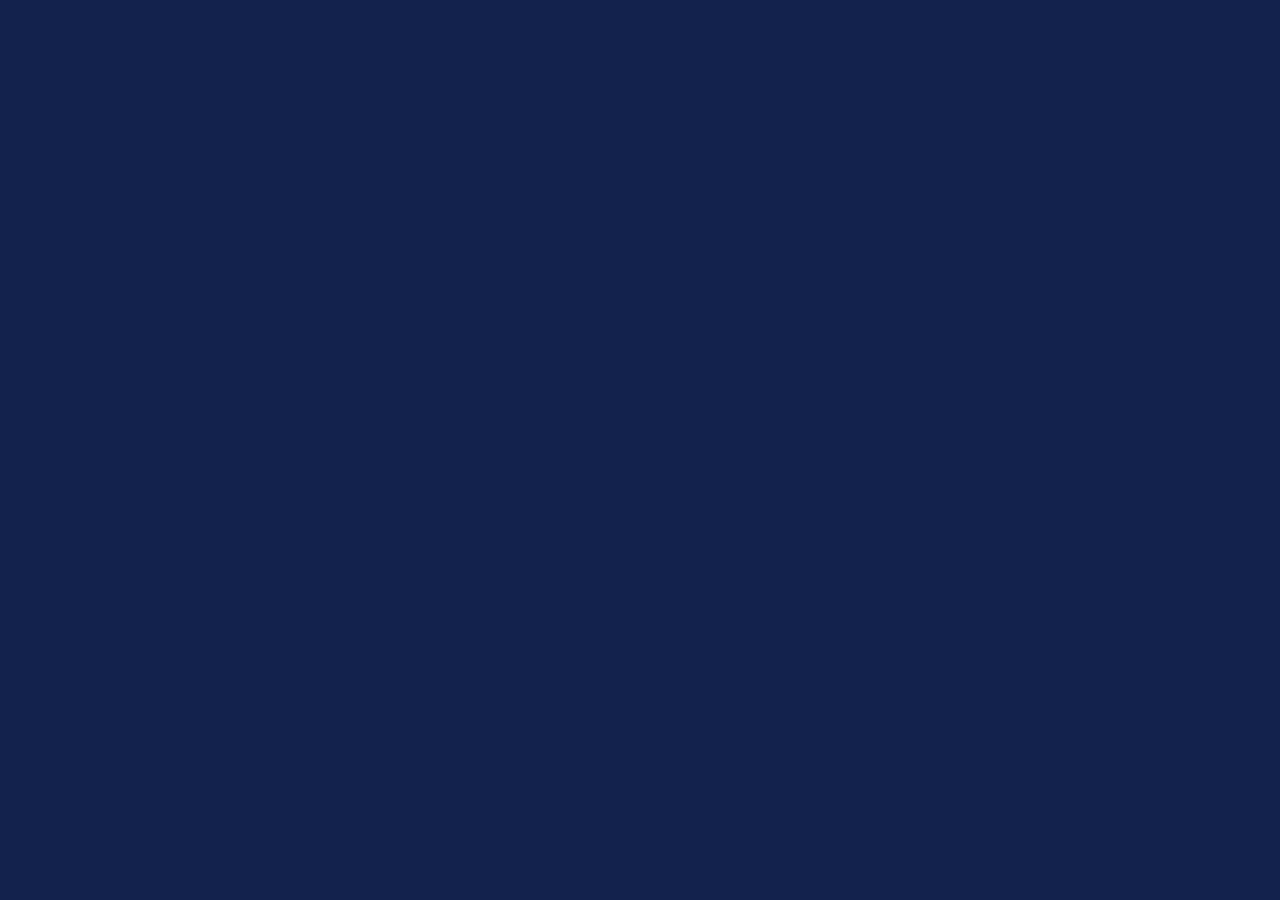
==== pro1.html @ b00647d2 "finish menu and start 3d model view" ====
<!DOCTYPE html>
<html lang="en">
    <html>
<head>
    <meta charset="UTF-8">
    <meta name="viewport" content="width=device-width, initial-scale=1.0">
    <title>Mecanum Chassis 4.0</title>
    <link rel="stylesheet" href="styles.css">
</head>
<body id="body">

    </body>
    </html>
---- styles.css ----
@font-face { font-family: pixel; src: url("Gameplay.ttf"); }
#body{
    background-color: rgb(19, 33, 77);
}

#navigate{
    box-shadow: 0 8px 16px 0 rgba(0,0,0,0.2), 0 6px 20px 0 rgba(0,0,0,0.19);
    width: 2000px;
    height: 100px;
    position: fixed;
    left: 0px;
    top: 0px;
}

#title{
color: white;
font-family: pixel;
font-size: 30px;
position: fixed;
left: 30px;
}

#git{
    width: 60px;
    position: fixed;
    top: 18px;
    right: 40px;
}

#backing{
    display: grid;
    position: fixed;
    height: 600px;
    width: 1800px;
    top: 190px;
    left: 80px;
    right: 40px;
    bottom: 190px;

    column-gap: 30px;
    row-gap: 30px;
}
#backing2{
    display: grid;
    position: fixed;
    height: 600px;
    width: 1800px;
    top: 190px;
    left: 680px;
    right: 40px;
    bottom: 190px;

    column-gap: 30px;
    row-gap: 30px;
}

#backing3{
    display: grid;
    position: fixed;
    height: 600px;
    width: 1800px;
    top: 190px;
    left: 1280px;
    right: 40px;
    bottom: 190px;

    column-gap: 30px;
    row-gap: 30px;
}

#pro1{
    box-shadow: 0 8px 16px 0 rgba(0,0,0,0.2), 0 6px 20px 0 rgba(0,0,0,0.19);
    width: 500px;
    height: 300px;
    border-radius: 15px;
}

#text1{
    color: white;
    font-family: pixel;
    font-size: 20px;
    position: fixed;
    left: 100px;
}

#but1{
    background-color: rgb(19, 33, 77);
    border: 2px solid rgb(19, 33, 77);
    border-radius: 15px;
    color: white;
    box-shadow: 0 8px 16px 0 rgba(0,0,0,0.2), 0 6px 20px 0 rgba(0,0,0,0.19);
    width: 460px;
    height: 45px;
    font-family: pixel;
    font-size: 20px;
    position: fixed;
    left: 100px;
    top: 420px;
    transition-duration: 0.3s;
    transition-property: transform;
    transition-timing-function: ease;
    transition-delay: 0s;

    transition: transform 0.3s;
}

#but1:hover{
    transform: translateY(-5px);
    background-color: rgb(36, 55, 99);
    border-color: rgb(36, 55, 99);
}

#pro2{
    box-shadow: 0 8px 16px 0 rgba(0,0,0,0.2), 0 6px 20px 0 rgba(0,0,0,0.19);
    width: 500px;
    height: 300px;
    border-radius: 15px;
}
#text2{
    color: white;
    font-family: pixel;
    font-size: 20px;
    position: fixed;
    left: 100px;
}

#but2{
    background-color: rgb(19, 33, 77);
    border: 2px solid rgb(19, 33, 77);
    border-radius: 15px;
    color: white;
    box-shadow: 0 8px 16px 0 rgba(0,0,0,0.2), 0 6px 20px 0 rgba(0,0,0,0.19);
    width: 460px;
    height: 45px;
    font-family: pixel;
    font-size: 20px;
    position: fixed;
    left: 100px;
    top: 750px;
    transition-duration: 0.3s;
    transition-property: transform;
    transition-timing-function: ease;
    transition-delay: 0s;

    transition: transform 0.3s;
}

#but2:hover{
    transform: translateY(-5px);
    background-color: rgb(36, 55, 99);
    border-color: rgb(36, 55, 99);
}
#pro3{
    box-shadow: 0 8px 16px 0 rgba(0,0,0,0.2), 0 6px 20px 0 rgba(0,0,0,0.19);
    width: 500px;
    height: 300px;
    border-radius: 15px;
}
#text3{
    color: white;
    font-family: pixel;
    font-size: 20px;
    position: fixed;
    left: 700px;
}
#but3{
    background-color: rgb(19, 33, 77);
    border: 2px solid rgb(19, 33, 77);
    border-radius: 15px;
    color: white;
    box-shadow: 0 8px 16px 0 rgba(0,0,0,0.2), 0 6px 20px 0 rgba(0,0,0,0.19);
    width: 460px;
    height: 45px;
    font-family: pixel;
    font-size: 20px;
    position: fixed;
    left: 700px;
    top: 420px;
    transition-duration: 0.3s;
    transition-property: transform;
    transition-timing-function: ease;
    transition-delay: 0s;

    transition: transform 0.3s;

}

#but3:hover{
    transform: translateY(-5px);
    background-color: rgb(36, 55, 99);
    border-color: rgb(36, 55, 99);
}

#pro4{
    box-shadow: 0 8px 16px 0 rgba(0,0,0,0.2), 0 6px 20px 0 rgba(0,0,0,0.19);
    width: 500px;
    height: 300px;
    border-radius: 15px;
}

#text4{
    color: white;
    font-family: pixel;
    font-size: 20px;
    position: fixed;
    left: 700px;
}

#but4{
    background-color: rgb(19, 33, 77);
    border: 2px solid rgb(19, 33, 77);
    border-radius: 15px;
    color: white;
    box-shadow: 0 8px 16px 0 rgba(0,0,0,0.2), 0 6px 20px 0 rgba(0,0,0,0.19);
    width: 460px;
    height: 45px;
    font-family: pixel;
    font-size: 20px;
    position: fixed;
    left: 700px;
    top: 750px;

    transition-duration: 0.3s;
    transition-property: transform;
    transition-timing-function: ease;
    transition-delay: 0s;

    transition: transform 0.3s;
}

#but4:hover{
    transform: translateY(-5px);
    background-color: rgb(36, 55, 99);
    border-color: rgb(36, 55, 99);
}

#pro5{
    box-shadow: 0 8px 16px 0 rgba(0,0,0,0.2), 0 6px 20px 0 rgba(0,0,0,0.19);
    width: 500px;
    height: 300px;
    border-radius: 15px;
}
#text5{
    color: white;
    font-family: pixel;
    font-size: 20px;
    position: fixed;
    left: 1300px;
}
#but5{
    background-color: rgb(19, 33, 77);
    border: 2px solid rgb(19, 33, 77);
    border-radius: 15px;
    color: white;
    box-shadow: 0 8px 16px 0 rgba(0,0,0,0.2), 0 6px 20px 0 rgba(0,0,0,0.19);
    width: 460px;
    height: 45px;
    font-family: pixel;
    font-size: 20px;
    position: fixed;
    left: 1300px;
    top: 420px;

    transition-duration: 0.3s;
    transition-property: transform;
    transition-timing-function: ease;
    transition-delay: 0s;

    transition: transform 0.3s;
}

#but5:hover{
    transform: translateY(-5px);
    background-color: rgb(36, 55, 99);
    border-color: rgb(36, 55, 99);
}

#pro6{
    box-shadow: 0 8px 16px 0 rgba(0,0,0,0.2), 0 6px 20px 0 rgba(0,0,0,0.19);
    width: 500px;
    height: 300px;
    border-radius: 15px;
}

#text6{
    color: white;
    font-family: pixel;
    font-size: 20px;
    position: fixed;
    left: 1300px;
}

#but6{
    background-color: rgb(19, 33, 77);
    border: 2px solid rgb(19, 33, 77);
    border-radius: 15px;
    color: white;
    box-shadow: 0 8px 16px 0 rgba(0,0,0,0.2), 0 6px 20px 0 rgba(0,0,0,0.19);
    width: 460px;
    height: 45px;
    font-family: pixel;
    font-size: 20px;
    position: fixed;
    left: 1300px;
    top: 750px;

    transition-duration: 0.3s;
    transition-property: transform;
    transition-timing-function: ease;
    transition-delay: 0s;

    transition: transform 0.3s;
}

#but6:hover{
    transform: translateY(-5px);
    background-color: rgb(36, 55, 99);
    border-color: rgb(36, 55, 99);
}
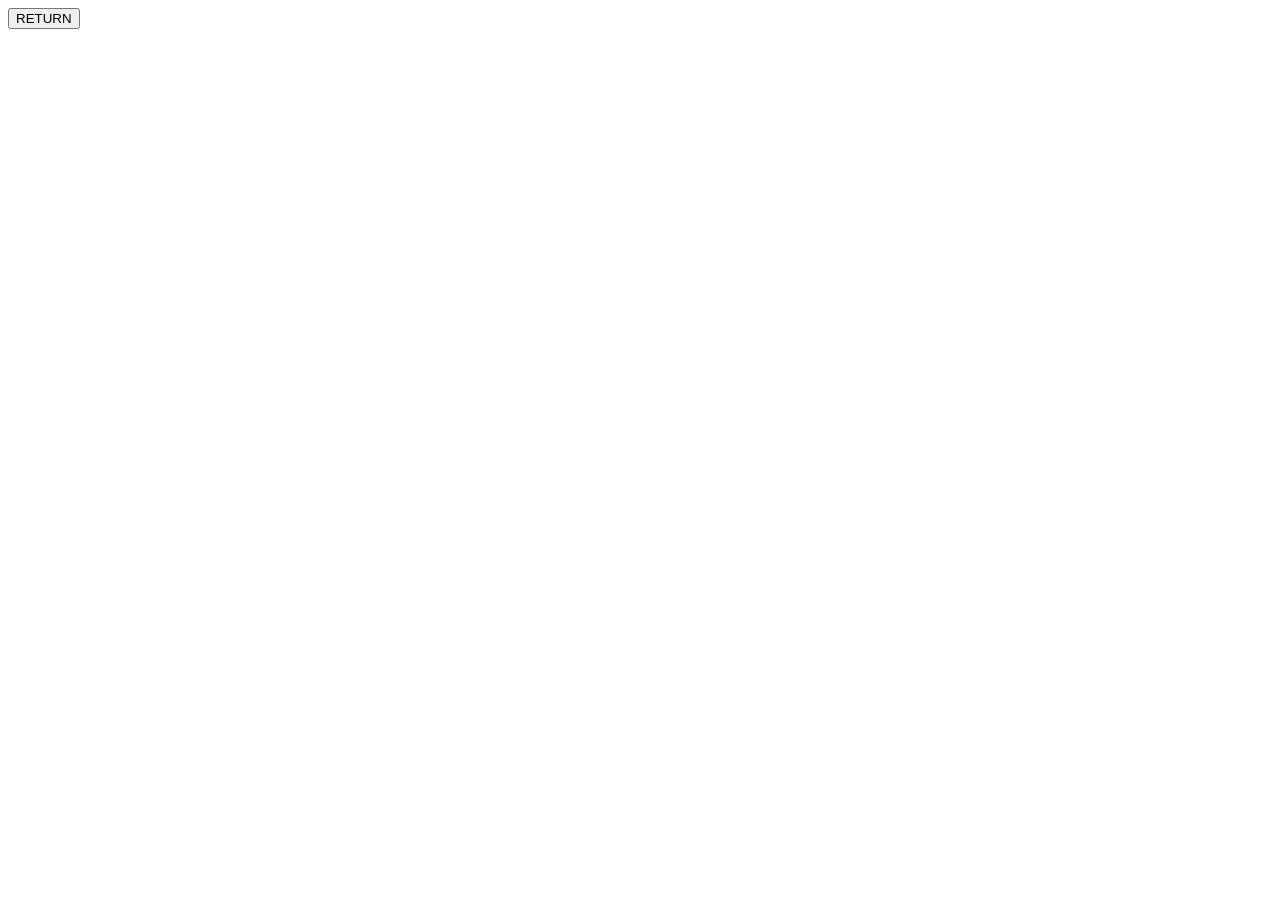
==== commit 0ddfba55: "debug menu" ====
--- a/pro1.html
+++ b/pro1.html
@@ -1,13 +1,23 @@
 <!DOCTYPE html>
-<html lang="en">
-    <html>
-<head>
-    <meta charset="UTF-8">
-    <meta name="viewport" content="width=device-width, initial-scale=1.0">
-    <title>Mecanum Chassis 4.0</title>
-    <link rel="stylesheet" href="styles.css">
-</head>
-<body id="body">
+<html>
+    <head>
+
+        <meta charset="uft-8">
+        <meta name="viewport" content="width=device-width">
+        <title>pro1</title>
+        <link href="style.css" rel="stylesheet"  />
+        <script src="https://aframe.io/releases/1.6.0/aframe.min.js"></script>
+
+    </head>
+    <body>
+
+        <button id="backtomenu">RETURN</button>
+
+
+
+        <a-scene>
+
+        </a-scene>
 
     </body>
-    </html>+</html>
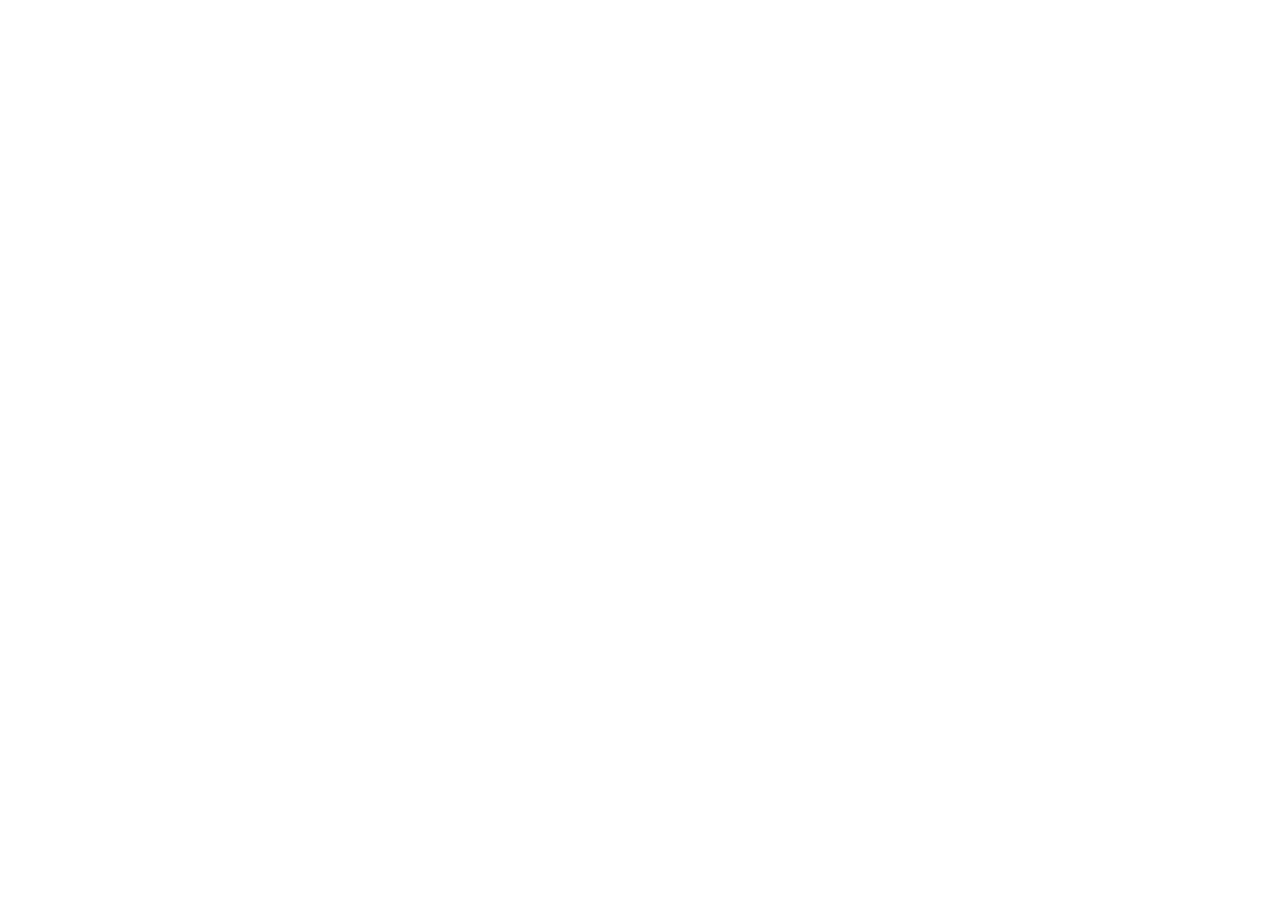
==== commit 9c3dc8a0: "final" ====
--- a/pro1.html
+++ b/pro1.html
@@ -11,7 +11,7 @@
     </head>
     <body>
 
-        <button id="backtomenu">RETURN</button>
+        
 
 
 
